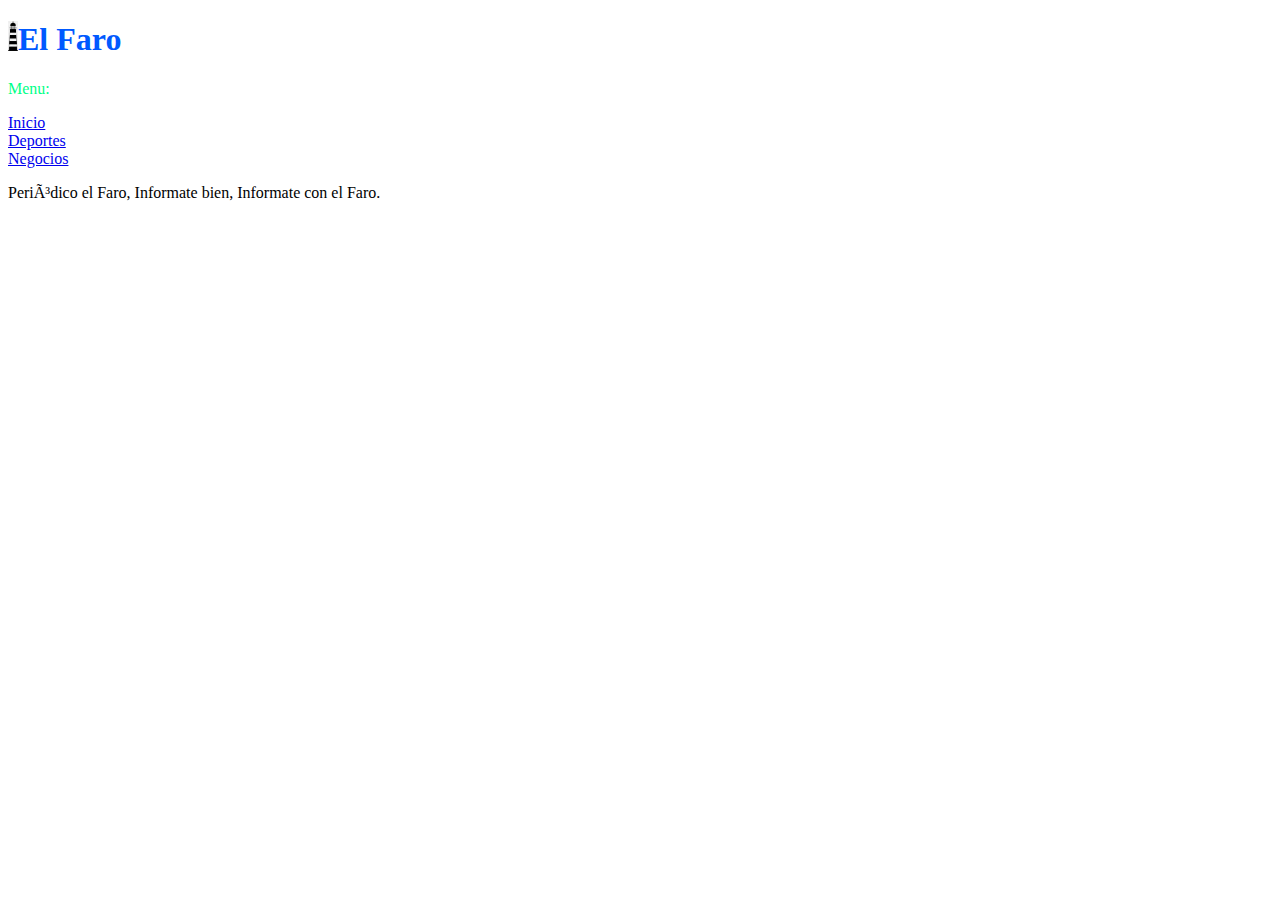
==== index.html @ 0948158c "Add files via upload" ====
<!DOCTYPE html>
<html long="en">
<head>
    <meta charset="UFT-8">
    <meta http-equiv="X-UA-Compatible" content="IE=edge">
    <meta name="viewport" content="width-device-width,init"
   
<table>
<tr>
<td><img src="El faro.jpg" alt="no se encuentra imegen" width="10" height="30" style="float:left"> </td>
<td> <title> El Faro.cl </title> </td>
</tr>
</table>

    <title> El Faro.cl</title>


</head>
<body>
    <h1 style="color: rgb(0, 89, 255)" > El Faro</h1>

    <p style="color: rgb(0, 255, 136)">Menu:</p>
    <a href="index.html">Inicio</a><br/>
    <a href="Deportes.html">Deportes</a><br/>
    <a href="Negocios.html">Negocios</a><br/>

    

    <p>Periódico el Faro, Informate bien, Informate con el Faro.</p>

   
</body>
</html>
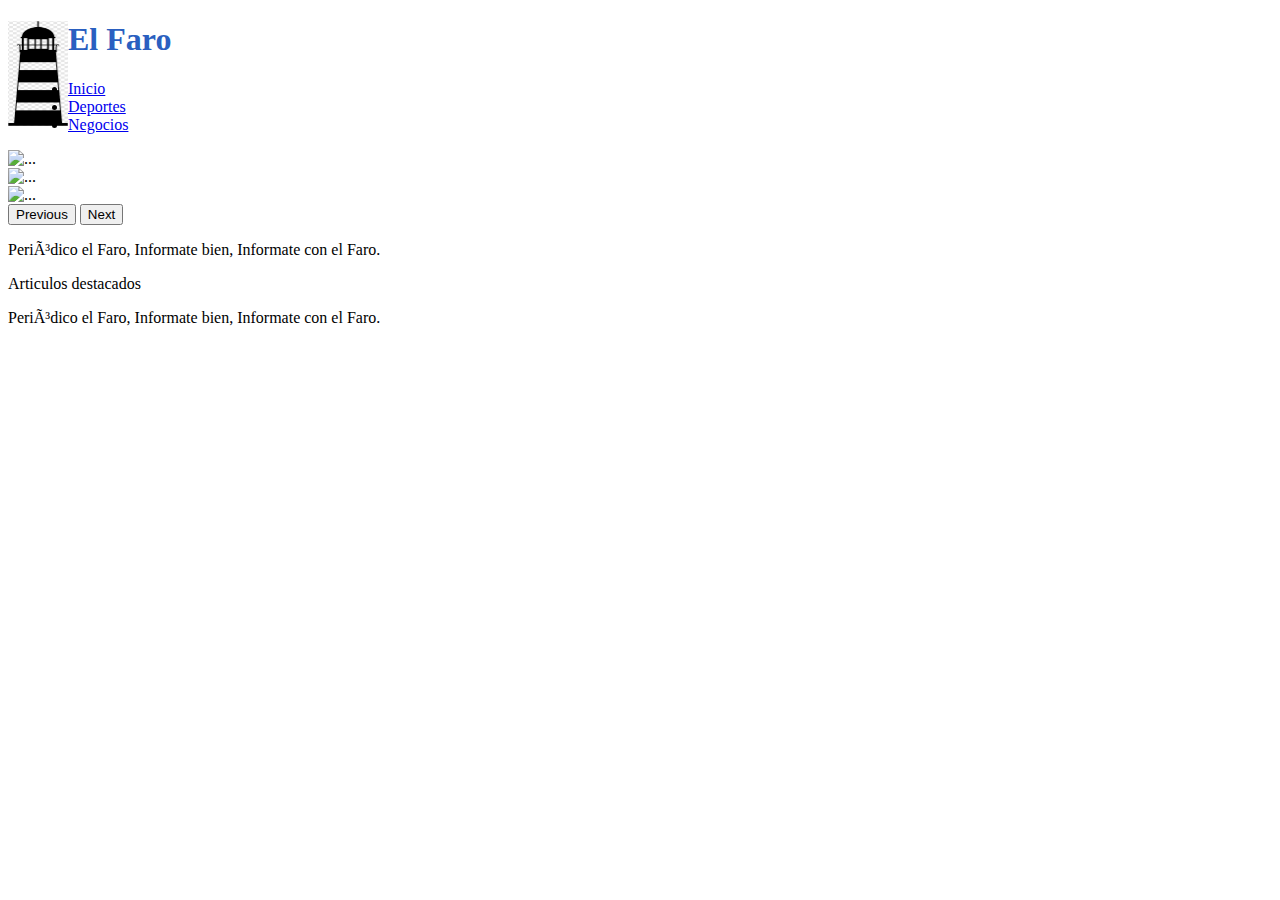
==== commit 84f4fae8: "Add files via upload" ====
--- a/index.html
+++ b/index.html
@@ -1,34 +1,107 @@
 
 <!DOCTYPE html>
-<html long="en">
+<html lang="es">
+    
 <head>
     <meta charset="UFT-8">
     <meta http-equiv="X-UA-Compatible" content="IE=edge">
-    <meta name="viewport" content="width-device-width,init"
-   
-<table>
+    <meta name="viewport" content="width-device-width,init">
+    
+    <link rel="stylesheet" href="Estilos.css">
+
+</head>  
+
+<p id="date"></p>
+
+<link href="https://cdn.jsdelivr.net/npm/bootstrap@5.3.0-alpha3/dist/css/bootstrap.min.css" rel="stylesheet" integrity="sha384-KK94CHFLLe+nY2dmCWGMq91rCGa5gtU4mk92HdvYe+M/SXH301p5ILy+dN9+nJOZ" crossorigin="anonymous">
+
+<area style="background-color: rgb(79, 11, 182);">
+
 <tr>
-<td><img src="El faro.jpg" alt="no se encuentra imegen" width="10" height="30" style="float:left"> </td>
+<td><img src="El faro.jpg" alt="no se encuentra imegen" width="60" height="105" style="float:left"> </td>
 <td> <title> El Faro.cl </title> </td>
 </tr>
-</table>
-
-    <title> El Faro.cl</title>
 
 
+ <title> El Faro.cl</title>
+    
+
+ 
 </head>
 <body>
-    <h1 style="color: rgb(0, 89, 255)" > El Faro</h1>
+    <div class="cajatitulo" >    
+    <h1 style="color: rgb(42, 95, 192)" > El Faro</h1>
 
-    <p style="color: rgb(0, 255, 136)">Menu:</p>
-    <a href="index.html">Inicio</a><br/>
-    <a href="Deportes.html">Deportes</a><br/>
-    <a href="Negocios.html">Negocios</a><br/>
-
+</div>
+<ul class="menu">
+    <li>
+      <div class="menuPOS" >        
+        <div class="vinculo">
+        <a href="index.html">Inicio</a><br />
+      </div>
+    </li>
+    <li>
+      <div class="menuPOS">
+        <div class="vinculo">
+        <a href="Deportes.html">Deportes</a>
+        
+      </div>
+    </li>
+    <li>
+      <div class="menuPOS">
+        <div class="vinculo">
+        <a href="Negocios.html">Negocios</a>
+        
+      </div>
+    </li>
+  </ul>
+  
+ 
+  <div id="carouselExampleAutoplaying" class="carousel slide" data-bs-ride="carousel">
     
+    <div class="carousel-inner">
+      <div class="carousel-item active">
+        <img src="https://cooperativa.cl/noticias/site/artic/20230426/imag/foto_0000000920230426124823.jpg" class="d-block w-100 h-50" alt="...">
+      </div>
+      <div class="carousel-item">
+        <img src="https://www.alairelibre.cl/noticias/site/artic/20230426/imag/foto_0000000120230426165625.png" class="d-block w-100 h-50" alt="...">
+      </div>
+      <div class="carousel-item">
+        <img src="https://www.alairelibre.cl/noticias/site/artic/20230426/imag/foto_0000000120230426101231.png" class="d-block w-100 h-50" alt="...">
+      </div>
+    
+    <button class="carousel-control-prev" type="button" data-bs-target="#carouselExampleAutoplaying" data-bs-slide="prev">
+    <span class="carousel-control-prev-icon" aria-hidden="true"></span>
+    <span class="visually-hidden">Previous</span>
+  </button>
+  <button class="carousel-control-next" type="button" data-bs-target="#carouselExampleAutoplaying" data-bs-slide="next">
+    <span class="carousel-control-next-icon" aria-hidden="true"></span>
+    <span class="visually-hidden">Next</span>
+  </button>
+</div>
+    
+    </div>
+  </div>
 
     <p>Periódico el Faro, Informate bien, Informate con el Faro.</p>
 
+    
+    <form>
+        
+        <p>Articulos destacados </p>
+        
+        
+        
+
+
+
+        <p>Periódico el Faro, Informate bien, Informate con el Faro.</p>
+
+    </form>
+    
    
+
 </body>
+<script src="https://cdn.jsdelivr.net/npm/bootstrap@5.3.0-alpha3/dist/js/bootstrap.bundle.min.js" integrity="sha384-ENjdO4Dr2bkBIFxQpeoTz1HIcje39Wm4jDKdf19U8gI4ddQ3GYNS7NTKfAdVQSZe" crossorigin="anonymous"></script>
+<script src="funciones.js"></script>
 </html>
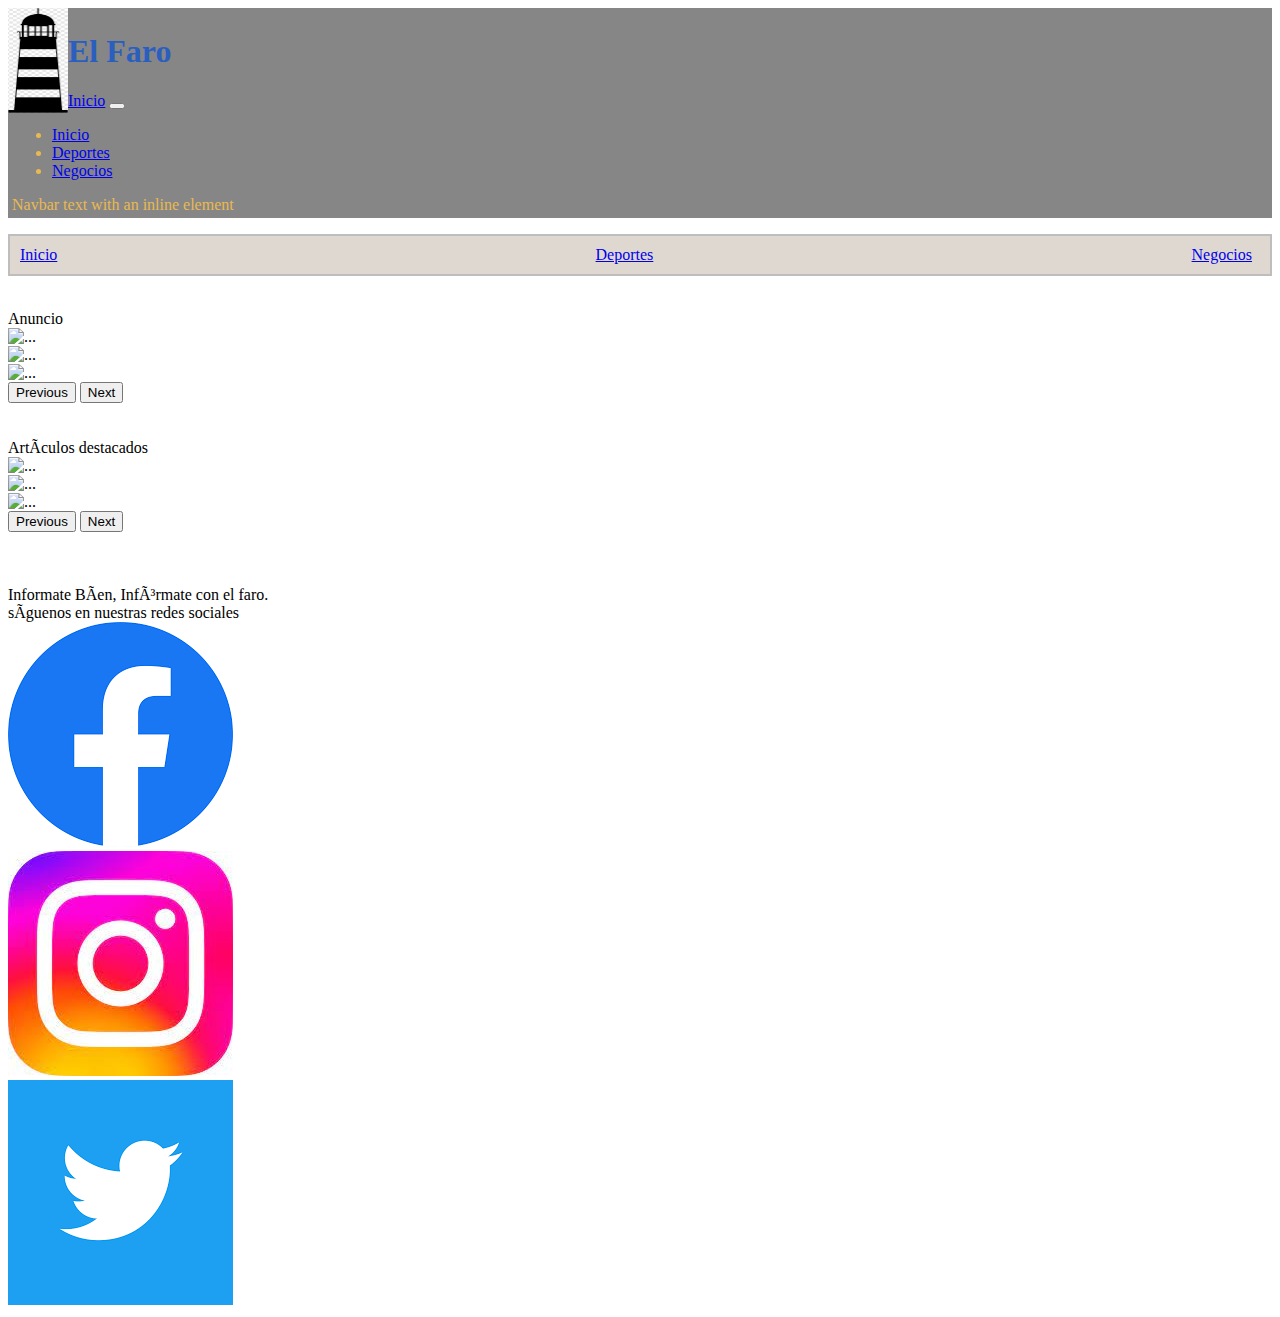
==== commit e4930977: "Add files via upload" ====
--- a/index.html
+++ b/index.html
@@ -10,8 +10,18 @@
     <link rel="stylesheet" href="Estilos.css">
 
 </head>  
+<div id="clock"></div>
 
-<p id="date"></p>
+<script>
+  function updateClock() {
+    var now = new Date();
+    var clock = document.getElementById('clock');
+    clock.innerHTML = now.toLocaleString();
+  }
+  setInterval(updateClock, 1000);
+</script>
+
+
 
 <link href="https://cdn.jsdelivr.net/npm/bootstrap@5.3.0-alpha3/dist/css/bootstrap.min.css" rel="stylesheet" integrity="sha384-KK94CHFLLe+nY2dmCWGMq91rCGa5gtU4mk92HdvYe+M/SXH301p5ILy+dN9+nJOZ" crossorigin="anonymous">
 
@@ -31,7 +41,30 @@
 <body>
     <div class="cajatitulo" >    
     <h1 style="color: rgb(42, 95, 192)" > El Faro</h1>
-
+    <nav class="navbar navbar-expand-lg bg-body-tertiary">
+      <div class="container-fluid">
+        <a class="navbar-brand" href="#">Inicio</a>
+        <button class="navbar-toggler" type="button" data-bs-toggle="collapse" data-bs-target="#navbarText" aria-controls="navbarText" aria-expanded="false" aria-label="Toggle navigation">
+          <span class="navbar-toggler-icon"></span>
+        </button>
+        <div class="collapse navbar-collapse" id="navbarText">
+          <ul class="navbar-nav me-auto mb-2 mb-lg-0">
+            <li class="nav-item">
+              <a class="index.html" aria-current="page" href="#">Inicio</a>
+            </li>
+            <li class="nav-item">
+              <a class="Deportes.html" href="#">Deportes</a>
+            </li>
+            <li class="nav-item">
+              <a class="Negocios.html" href="#">Negocios</a>
+            </li>
+          </ul>
+          <span class="navbar-text">
+            Navbar text with an inline element
+          </span>
+        </div>
+      </div>
+    </nav>
 </div>
 <ul class="menu">
     <li>
@@ -55,19 +88,62 @@
       </div>
     </li>
   </ul>
-  
- 
+<br>
+
+<div class= "element"  >
+Anuncio
+</div>
+
+
+</div>
+
+  <div></div>
+
+  <div id="carouselExampleAutoplaying" class="carousel slide -center" data-bs-ride="carousel">
+    
+    <div class="carousel-inner">
+      <div class="carousel-item active">
+        <img src="https://tpc.googlesyndication.com/simgad/4770296440630338990" class="d-block w-50 h-20" alt="...">
+      </div>
+      <div class="carousel-item">
+        <img src="https://www.cooperativa.cl/noticias/site/artic/20190514/imag/foto_0000000420190514113901.jpg" class="d-block w-50 h-20" alt="...">
+      </div>
+      <div class="carousel-item">
+        <img src="https://www.cooperativa.cl/noticias/site/artic/20200623/imag/foto_0000000520200623102958.jpg" class="d-block w-50 h-20" alt="...">
+      </div>
+    
+    <button class="carousel-control-prev" type="button" data-bs-target="#carouselExampleAutoplaying" data-bs-slide="prev">
+    <span class="carousel-control-prev-icon" aria-hidden="true"></span>
+    <span class="visually-hidden">Previous</span>
+  </button>
+
+
+  <button class="carousel-control-next" type="button" data-bs-target="#carouselExampleAutoplaying" data-bs-slide="next">
+    <span class="carousel-control-next-icon" aria-hidden="true"></span>
+    <span class="visually-hidden">Next</span>
+  </button>
+</div>
+     
+</div>      
+
+<br>
+<br>
+<div class= "element"  >
+  Artículos destacados
+  </div>
+        
+        
   <div id="carouselExampleAutoplaying" class="carousel slide" data-bs-ride="carousel">
     
     <div class="carousel-inner">
       <div class="carousel-item active">
-        <img src="https://cooperativa.cl/noticias/site/artic/20230426/imag/foto_0000000920230426124823.jpg" class="d-block w-100 h-50" alt="...">
+        <img src="https://cooperativa.cl/noticias/site/artic/20230426/imag/foto_0000000920230426124823.jpg" class="d-block w-50 h-20" alt="...">
       </div>
       <div class="carousel-item">
-        <img src="https://www.alairelibre.cl/noticias/site/artic/20230426/imag/foto_0000000120230426165625.png" class="d-block w-100 h-50" alt="...">
+        <img src="https://www.alairelibre.cl/noticias/site/artic/20230426/imag/foto_0000000120230426165625.png" class="d-block w-50 h-20" alt="...">
       </div>
       <div class="carousel-item">
-        <img src="https://www.alairelibre.cl/noticias/site/artic/20230426/imag/foto_0000000120230426101231.png" class="d-block w-100 h-50" alt="...">
+        <img src="https://www.alairelibre.cl/noticias/site/artic/20230426/imag/foto_0000000120230426101231.png" class="d-block w-50 h-20" alt="...">
       </div>
     
     <button class="carousel-control-prev" type="button" data-bs-target="#carouselExampleAutoplaying" data-bs-slide="prev">
@@ -79,27 +155,32 @@
     <span class="visually-hidden">Next</span>
   </button>
 </div>
+</div>
+<br><br><br>
+<footer>
+
+  <div class= "element"  >
+    Informate Bíen, Infórmate con el faro.
+       </div>
+       <div class= "element"  >
+        síguenos en nuestras redes sociales
+           </div>
+
+        <div class="container text-center">
+          <div class="row">
+            <div class="col-12 col-sm-2 col-xs-2 col-xs-2 col-xxl-2">
+              <img src="[data-uri]" class="d-block w-50 h-20" alt="...">
+            </div>
+            <div class="col-12 col-sm-2 col-md-2 col-lg-2 col-xxl-2">
+              <img src="[data-uri]" class="d-block w-50 h-20" alt="...">
+            </div>
+            <div class="col-12 col-sm-2 col-md-2 col-lg-2 col-xxl-2">
+              <img src="[data-uri]" class="d-block w-50 h-20" alt="...">
+            </div>
+          </div>
+        </div>
     
-    </div>
-  </div>
-
-    <p>Periódico el Faro, Informate bien, Informate con el Faro.</p>
-
-    
-    <form>
-        
-        <p>Articulos destacados </p>
-        
-        
-        
-
-
-
-        <p>Periódico el Faro, Informate bien, Informate con el Faro.</p>
-
-    </form>
-    
-   
+   </footer>
 
 </body>
 <script src="https://cdn.jsdelivr.net/npm/bootstrap@5.3.0-alpha3/dist/js/bootstrap.bundle.min.js" integrity="sha384-ENjdO4Dr2bkBIFxQpeoTz1HIcje39Wm4jDKdf19U8gI4ddQ3GYNS7NTKfAdVQSZe" crossorigin="anonymous"></script>
--- a/Estilos.css
+++ b/Estilos.css
@@ -0,0 +1,94 @@
+html {
+background-color: #ffffff;
+
+}
+.cajatitulo {
+background-color: rgb(134, 134, 134);
+color: rgb(233, 185, 81);
+padding: 4px;
+margin: 0px;
+
+}
+
+
+
+#date {
+    text-align: center;
+    border: 2px solid rgb(12, 23, 187); /* bordes negros de 2 píxeles */
+    background-color: rgb(226, 224, 224); /* fondo gris claro */
+    padding: 10px; 
+  }
+
+  .menu {
+    list-style: none;
+    display: flex;
+    justify-content: space-between;
+     border: 2px solid rgb(190, 190, 190); /* bordes negros de 2 píxeles */
+    background-color: rgb(223, 216, 209); /* fondo gris claro */
+    padding: 10px; 
+  }
+  
+  .menuPOS {
+    display: flex;
+  }
+  
+  .menuPOS a {
+    margin-right: 8px;
+  }
+
+.cajatitulo:hover {
+
+background-color: rgb(248, 255, 147) ;
+cursor: pointer;
+font-style: normal ;
+color: rgb(255, 255, 255);
+padding: 4px;
+}
+
+
+
+.cajatitulo2 :hover {
+
+  background-color: rgb(188, 190, 156) ;
+  cursor: pointer;
+  font-style: normal ;
+  color: rgb(0, 0, 0);
+  padding: 4px;
+  }
+
+.contenedorflexible {
+
+    display: flex;
+    flex-direction: row;
+    flex-wrap: wrap;
+    justify-content: baseline;
+    align-items: baseline;
+    align-content: stretch;
+
+
+}
+
+    .contenedorflexible div {
+
+width: 100%;
+height:auto;
+margin: 5px;
+background-color: rgb(255, 255, 255);
+
+}
+
+.estilofooter {
+background-color: #c9d2d0;
+color:#31231e;
+padding: 0px;
+margin: 0px;
+}
+.vinculo:hover {
+
+    cursor: pointer;
+    font-weight: bold ;
+    color: rgb(0, 0, 0);
+    text-decoration-line: underline none ;
+     ;
+}
+
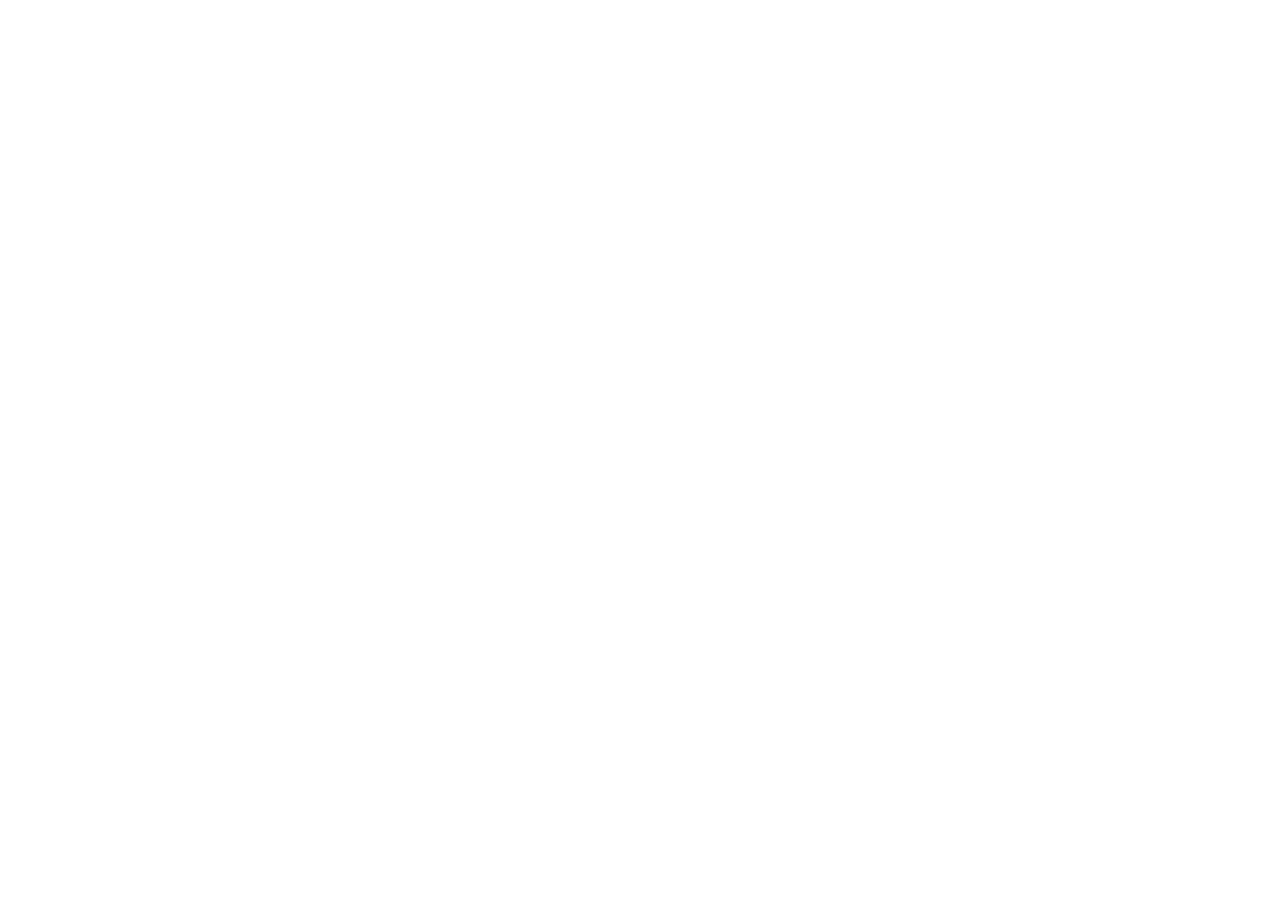
==== commit f3f1d3ad: "Update index.html" ====
--- a/index.html
+++ b/index.html
@@ -13,19 +13,11 @@
 <div id="clock"></div>
 
 <script>
-  function updateClock() {
-    var now = new Date();
-    var clock = document.getElementById('clock');
-    clock.innerHTML = now.toLocaleString();
-  }
-  setInterval(updateClock, 1000);
-</script>
+  
 
 
 
 <link href="https://cdn.jsdelivr.net/npm/bootstrap@5.3.0-alpha3/dist/css/bootstrap.min.css" rel="stylesheet" integrity="sha384-KK94CHFLLe+nY2dmCWGMq91rCGa5gtU4mk92HdvYe+M/SXH301p5ILy+dN9+nJOZ" crossorigin="anonymous">
-
-<area style="background-color: rgb(79, 11, 182);">
 
 <tr>
 <td><img src="El faro.jpg" alt="no se encuentra imegen" width="60" height="105" style="float:left"> </td>
@@ -40,7 +32,7 @@
 </head>
 <body>
     <div class="cajatitulo" >    
-    <h1 style="color: rgb(42, 95, 192)" > El Faro</h1>
+    <h1  > El Faro</h1>
     <nav class="navbar navbar-expand-lg bg-body-tertiary">
       <div class="container-fluid">
         <a class="navbar-brand" href="#">Inicio</a>
